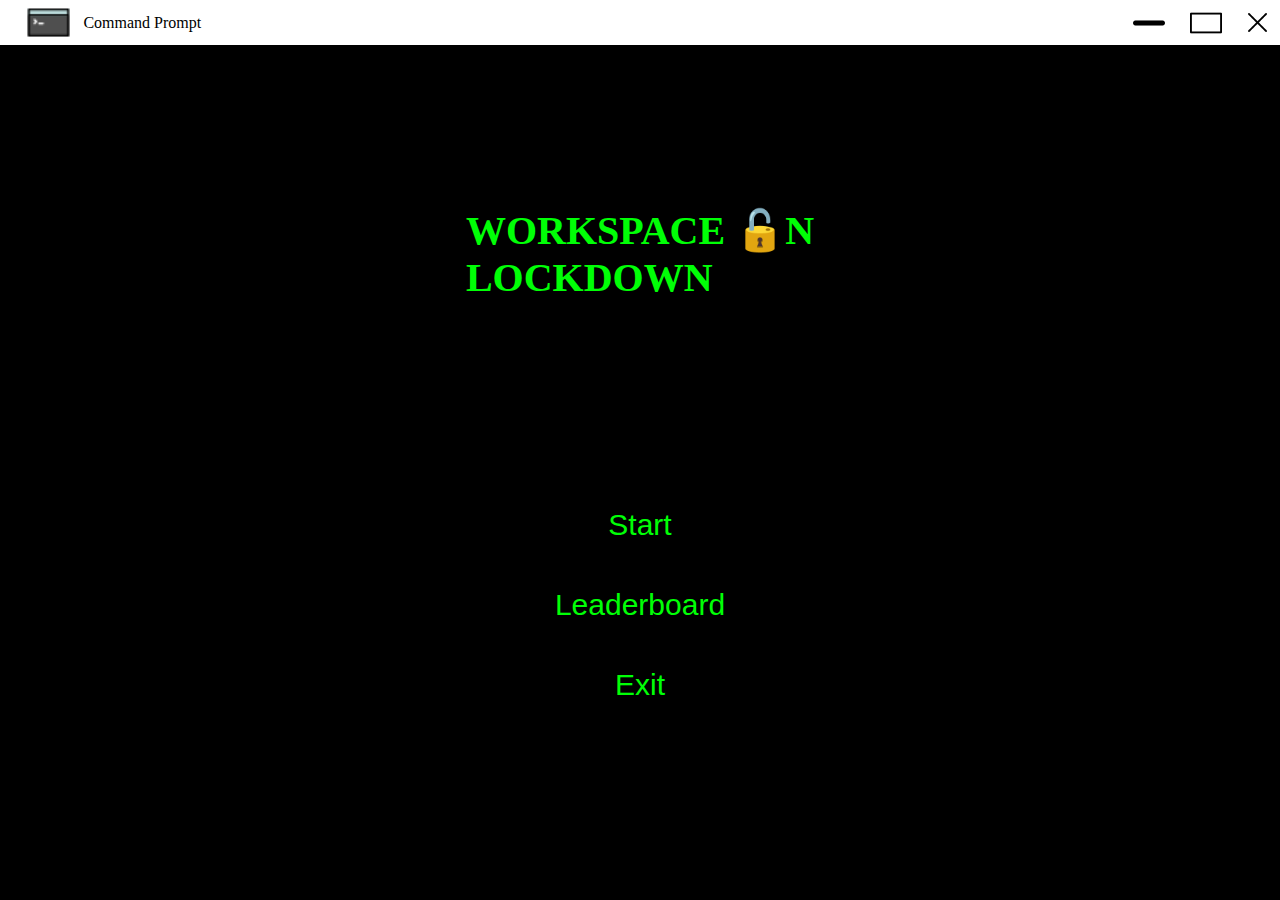
==== startingScreen.html @ f20b9671 "Created starting screen" ====
<!DOCTYPE html>
<html lang="en">
<head>
    <meta charset="UTF-8">
    <meta http-equiv="X-UA-Compatible" content="IE=edge">
    <meta name="viewport" content="width=device-width, initial-scale=1.0">
    <title>Document</title>
    <link rel="stylesheet" href="startingScree.css">
</head>
<body>
    <div class="commandPrompt">
        <div class="commandPromptLeft">
            <img src="Images\cmd.png">
            <p>Command Prompt</p>
        </div>
        <div class="commandPromptRight">
            <img id="minimize" src="Images\minimize-sign.png">
            <img id="rectangle" src="Images\rectangle.png">
            <img id="close" src="Images\close.png">
        </div>
    </div>
    <div class="title">
        <h1>WORKSPACE &#128275;N <br>LOCKDOWN</h1>
    </div>
    <div class="buttons">
        <button>Start</button>
        <button>Leaderboard</button>
        <button>Exit</button>
    </div>
</body>
</html>
---- startingScree.css ----
body {
    background-color: black;
    margin: 0;
}
.commandPrompt {
    display: flex;
    background-color: white;
    justify-content: space-between;
    align-items: center;
    height: 5vh;
}
.commandPromptLeft {
    display: flex;
    padding-left: 2vw;
    align-items: center;
}
.commandPromptLeft img {
    height: 5vh;
}
.commandPromptLeft p {
    padding-left: 1vw;
}
.commandPromptRight {
    display: flex;
    padding-right: 1vw;
    align-items: center;
}
.commandPromptRight #minimize {
    padding-right: 2vw;
}
.commandPromptRight #rectangle {
    padding-right: 2vw;
}
.commandPromptRight #close {
    height: 1.5vw;
}
.title {
    display: flex;
    align-items: center;
    justify-content: center;
    padding-top: 15vh;
}
.title h1 {
    color: #00ff06;
    font-size: 40px;
}
.buttons {
    display: flex;
    flex-direction: column;
    justify-content: center;
    align-items: center;
    padding-top: 15vh;
}
.buttons button {
    border: none;
    color: #00ff06;
    background-color: transparent;
    font-size: 30px;
    padding-top: 5vh;
}
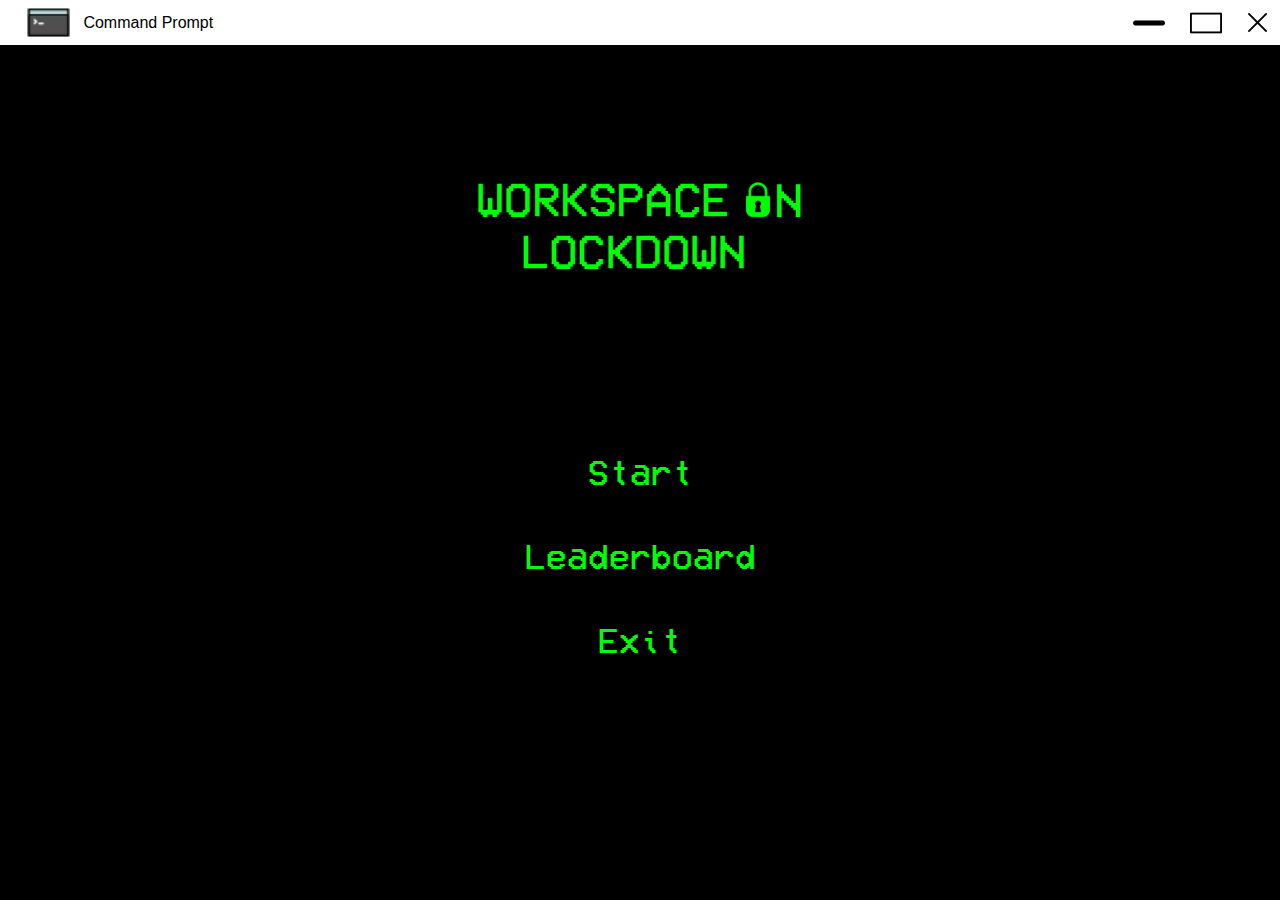
==== commit c9f3a242: "Fixed logo and changed button font family" ====
--- a/startingScreen.html
+++ b/startingScreen.html
@@ -5,7 +5,7 @@
     <meta http-equiv="X-UA-Compatible" content="IE=edge">
     <meta name="viewport" content="width=device-width, initial-scale=1.0">
     <title>Document</title>
-    <link rel="stylesheet" href="startingScree.css">
+    <link rel="stylesheet" href="startingScreen.css">
 </head>
 <body>
     <div class="commandPrompt">
@@ -20,7 +20,7 @@
         </div>
     </div>
     <div class="title">
-        <h1>WORKSPACE &#128275;N <br>LOCKDOWN</h1>
+        <img src="Images\Logo.PNG">
     </div>
     <div class="buttons">
         <button>Start</button>
--- a/startingScreen.css
+++ b/startingScreen.css
@@ -0,0 +1,62 @@
+@font-face {
+    font-family: 'VCRDOSDMONO';
+    src: url(Fonts/VCR_OSD_MONO_1.001.ttf);
+}
+body {
+    background-color: black;
+    margin: 0;
+}
+.commandPrompt {
+    display: flex;
+    background-color: white;
+    justify-content: space-between;
+    align-items: center;
+    height: 5vh;
+}
+.commandPromptLeft {
+    display: flex;
+    padding-left: 2vw;
+    align-items: center;
+}
+.commandPromptLeft img {
+    height: 5vh;
+}
+.commandPromptLeft p {
+    padding-left: 1vw;
+    font-family: Arial, Helvetica, sans-serif;
+}
+.commandPromptRight {
+    display: flex;
+    padding-right: 1vw;
+    align-items: center;
+}
+.commandPromptRight #minimize {
+    padding-right: 2vw;
+}
+.commandPromptRight #rectangle {
+    padding-right: 2vw;
+}
+.commandPromptRight #close {
+    height: 1.5vw;
+}
+.title {
+    display: flex;
+    align-items: center;
+    justify-content: center;
+    padding-top: 15vh;
+}
+.buttons {
+    display: flex;
+    flex-direction: column;
+    justify-content: center;
+    align-items: center;
+    padding-top: 15vh;
+}
+.buttons button {
+    border: none;
+    color: #00ff06;
+    background-color: transparent;
+    font-size: 35px;
+    font-family: 'VCRDOSDMONO';
+    padding-top: 5vh;
+}